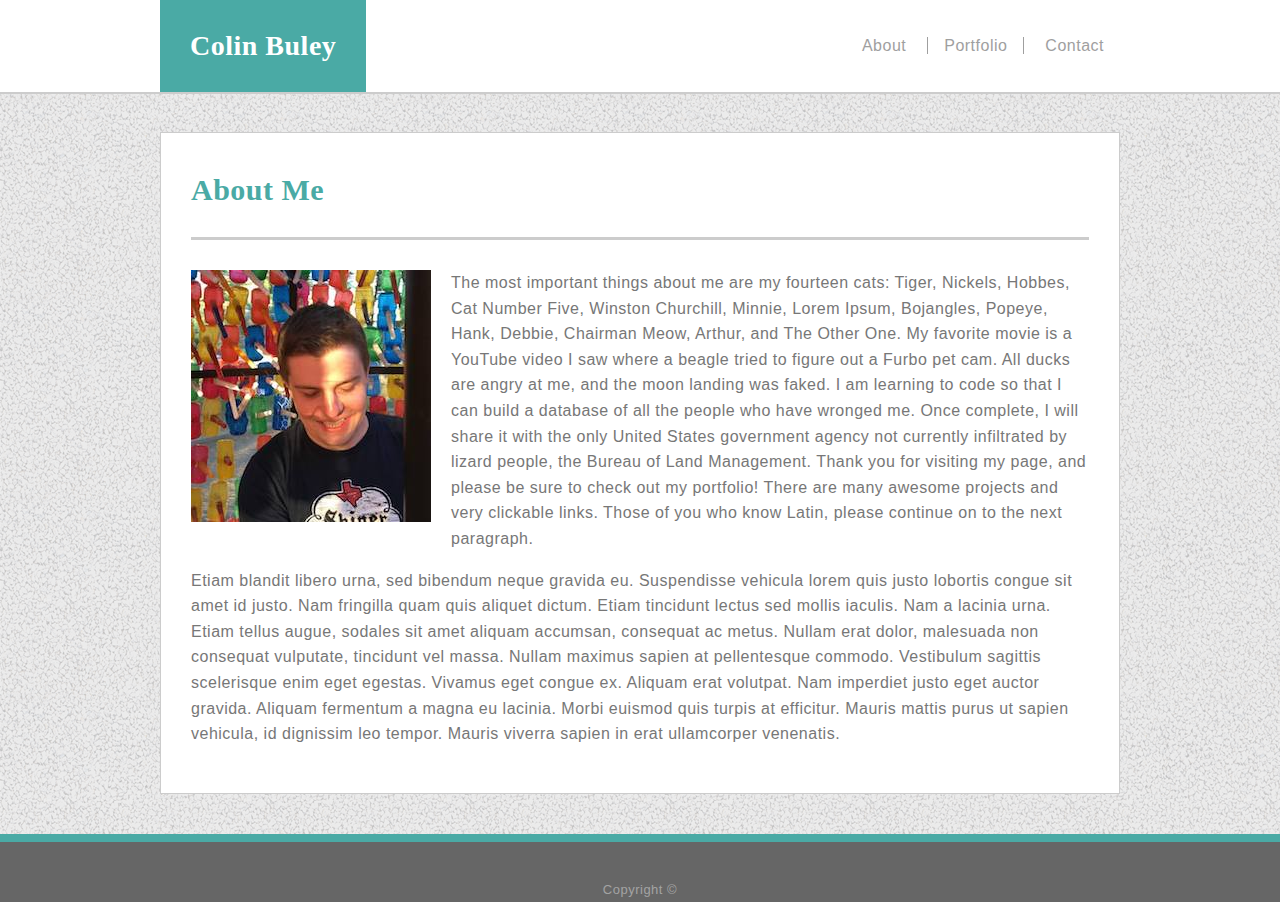
==== index.html @ 4f19fa3c "adding files with media queries" ====
<!DOCTYPE html>
<html>

<head>
    <meta charset="UTF-8">
    <link rel="stylesheet" type="text/css" href="assets/css/style.css">
    <meta name="viewport" content="width=device-width, initial-scale=1.0">
    <title>Colin Buley</title>
</head>

<body>
    
    <!-- Wrapper for sticky footer -->
    <div class="wrapper">
        
        <!-- Top navigation menu -->
        <div class ="outernav">
            <div class="topnav">
                <h1>Colin Buley</h1>
                <span class="navlinks">
                    <a href="index.html">About</a>
                    <a href="portfolio.html" id="port">Portfolio</a>
                    <a href="contact.html" style="padding-right: 0px">Contact</a>
                </span>
            </div>
        </div>

        <!-- Main page body -->
        <div class="mainbody">
        
            <h2>About Me</h2>

            <img src="assets/images/photo.jpg" alt="That's Me!">

            <p>
                The most important things about me are my fourteen cats:  Tiger, Nickels, Hobbes, Cat Number Five, Winston Churchill, Minnie, Lorem Ipsum, Bojangles, Popeye, Hank, Debbie, Chairman Meow, Arthur, and The Other One.  My favorite movie is a YouTube video I saw where a beagle tried to figure out a Furbo pet cam.  All ducks are angry at me, and the moon landing was faked.  I am learning to code so that I can build a database of all the people who have wronged me.  Once complete, I will share it with the only United States government agency not currently infiltrated by lizard people, the Bureau of Land Management.  Thank you for visiting my page, and please be sure to check out my portfolio!  There are many awesome projects and very clickable links.  Those of you who know Latin, please continue on to the next paragraph.
            </p> 
    
            <p>
                Etiam blandit libero urna, sed bibendum neque gravida eu. Suspendisse vehicula lorem quis justo lobortis congue sit amet id justo. Nam fringilla quam quis aliquet dictum. Etiam tincidunt lectus sed mollis iaculis. Nam a lacinia urna. Etiam tellus augue, sodales sit amet aliquam accumsan, consequat ac metus. Nullam erat dolor, malesuada non consequat vulputate, tincidunt vel massa. Nullam maximus sapien at pellentesque commodo. Vestibulum sagittis scelerisque enim eget egestas. Vivamus eget congue ex. Aliquam erat volutpat. Nam imperdiet justo eget auctor gravida. Aliquam fermentum a magna eu lacinia. Morbi euismod quis turpis at efficitur. Mauris mattis purus ut sapien vehicula, id dignissim leo tempor. Mauris viverra sapien in erat ullamcorper venenatis.
            </p>  

        </div>
    </div>

    <!-- Sticky footer -->
    <div class="footer">
        <p>Copyright &copy;</p>
    </div>

</body>

</html>
---- assets/css/style.css ----
html {
  height: 100%;
}

body {
  background-image: url("../images/gravel.png");
  color: #777777;
  font-family: 'Arial', 'Helvetica Neue', Helvetica, sans-serif;
  margin: 0px;
  height: 100%;
  display: flex;
  flex-direction: column;
  letter-spacing: .5px;
}

/* Wrapper for sticky footer */
.wrapper {
  flex: 1 0 auto;
}

/* Extend top nav full width of screen */
.outernav {
  width: 100%;
  overflow: hidden;
  background-color: #ffffff;
  border-bottom-style: solid;
  border-bottom-width: 2px;
  border-bottom-color: #cccccc;
}

/* Top nav bar */
.topnav {
  max-width: 960px;
  margin: auto;
}

.topnav a {
  color: #777777;
  line-height: 100%;
  text-align: center;
  padding: 0px 16px;
  text-decoration: none;
  margin-top: 38px;
  opacity: 0.7;
}

.navlinks {
  float: right;
  padding: 37px 16px;
}

.topnav a:hover {
  color: #404040;
}

/* Vertical lines between top nav links */
#port {
  border-style: solid;
  border-width: 0px 1px 0px 1px;
  border-color: #777777;
}

h1 {
  float: left;
  margin: 0px;
  background-color: #4aaaa5;
  color:#ffffff;
  padding: 30px;
  font-size: 28px;
  font-weight: bold;
  font-family: 'Georgia', Times, Times New Roman, serif;
}

h2 {
  padding: 10px 0px 30px 0px;
  color: #4aaaa5;
  margin-top: 0px;
  margin-bottom: 30px;
  border-bottom-style: solid;
  border-bottom-color: #cccccc;
  font-size: 30px;
  font-family: 'Georgia', Times, Times New Roman, serif;
}

.mainbody {
  background-color: #ffffff;
  padding: 30px;
  max-width: 898px;
  margin: auto;
  margin-top: 38px;
  border-style: solid;
  border-color: #cccccc;
  border-width: 1px;
}

.mainbody p {
  line-height: 1.6;
}

img {
  float: left;
  margin: 0px 20px 20px 0px;
}

.footer {
  height: 60px;
  width: 100%;
  background-color: #666666;
  text-align: center;
  border-top: 8px solid #4aaaa5;
  flex-shrink: 0;
  margin-top: 40px;
  position: relative;
}

.footer p {
  margin-top: 40px;
  font-size: 13px;
  color: #cccccc;
  opacity: 0.6;
}

/* Portfolio page css */
.flex-container {
  display: flex;
  flex-wrap: wrap;
}

.portfolio {
  position: relative;
  background-color: #f1f1f1;
  width: 274px;
  height: 206px;
  margin: 20px 40px 20px 0px;
  text-align: center;
  font-size: 30px;
}

.portfolio img {
  margin: 0px;
}

.portfolio h3 {
  position: absolute;
  left: 0;
  bottom: 9px;
  font-family: Georgia, 'Times New Roman', Times, serif;
  font-weight: 100;
  font-size: 24px;
  color: #ffffff;
  background-color: #4aaaa5;
  width: 100%;
  line-height: 60px;
  text-align: center;
  margin: 0px;
}

/* Contact me page css */
input[type=text], textarea {
  border: 1px solid #cccccc;
  padding-left: 12px;
}

.txtform {
  width: 100%;
  height: 30px;
  margin-top: 7px;
  margin-bottom: 20px;
  box-sizing: border-box;
}

#submit {
  padding: 10px 31px;
  background-color: #4aaaa5;
  font-size: 16px;
  color: #ffffff;
  text-align: center;
}

#submit:hover {
  background-color: #377f7c;
}

#submit:active {
  background-color: #1C403E;
}

textarea {
  height: 200px;
  resize: vertical;
  overflow: auto;
  padding-top: 10px;
  line-height: 1.6;
}

@media only screen and (max-width: 980px) {
  .mainbody {
    max-width: 588px;
    margin-left: 50px;
  }

  .topnav {
    margin-left: 50px;
    margin-right: 50px;
  }
}

@media only screen and (max-width: 740px) {
  .mainbody {
    max-width: 690px;
    margin-left: 20px;
    margin-right: 20px;
  }

  .topnav {
    margin-left: 20px;
    margin-right: 20px;
  }
}

@media only screen and (max-width: 640px) {
  h1 {
    display: inline-block;
    width: 100%;
    text-align: center;
    padding-left: 0px;
    padding-right: 0px;
  }

  .navlinks {
    display: inline-block;
    width: 100%;
    text-align: center; 
    margin: auto;
    padding: 20px 0px;
  }

  .topnav a {
    float: none;
  }

  .topnav {
    margin: 0;
  }

  .mainbody {
    max-width: 535px;
  }

  img {
    display: inline-block;
    max-width: 475px;
    float: none; 
    margin: auto;
  }

  p.clear {
    clear: none;
  }
}
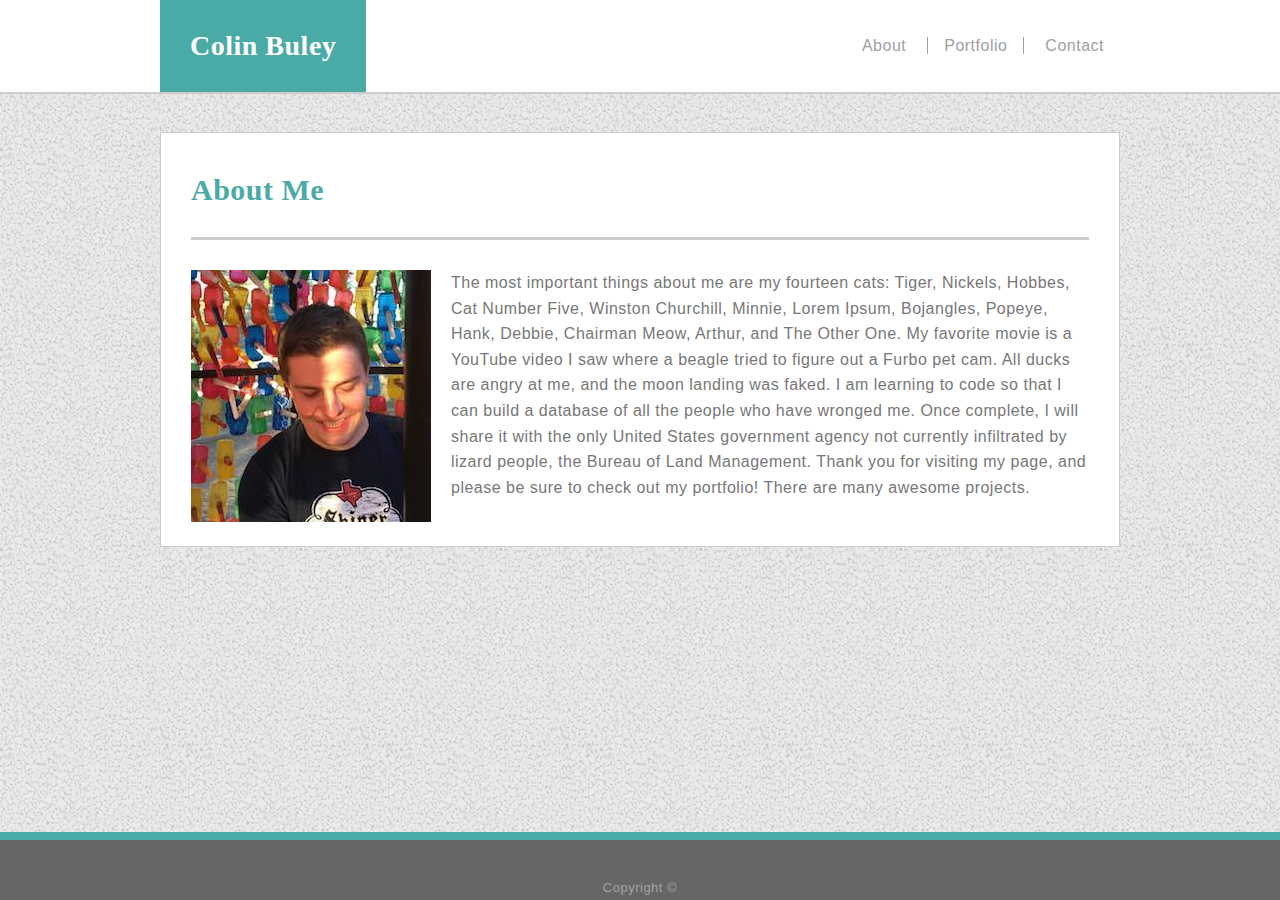
==== commit 522dee22: "fixing info" ====
--- a/index.html
+++ b/index.html
@@ -9,12 +9,12 @@
 </head>
 
 <body>
-    
+
     <!-- Wrapper for sticky footer -->
     <div class="wrapper">
-        
+
         <!-- Top navigation menu -->
-        <div class ="outernav">
+        <div class="outernav">
             <div class="topnav">
                 <h1>Colin Buley</h1>
                 <span class="navlinks">
@@ -27,18 +27,21 @@
 
         <!-- Main page body -->
         <div class="mainbody">
-        
+
             <h2>About Me</h2>
 
             <img src="assets/images/photo.jpg" alt="That's Me!">
 
             <p>
-                The most important things about me are my fourteen cats:  Tiger, Nickels, Hobbes, Cat Number Five, Winston Churchill, Minnie, Lorem Ipsum, Bojangles, Popeye, Hank, Debbie, Chairman Meow, Arthur, and The Other One.  My favorite movie is a YouTube video I saw where a beagle tried to figure out a Furbo pet cam.  All ducks are angry at me, and the moon landing was faked.  I am learning to code so that I can build a database of all the people who have wronged me.  Once complete, I will share it with the only United States government agency not currently infiltrated by lizard people, the Bureau of Land Management.  Thank you for visiting my page, and please be sure to check out my portfolio!  There are many awesome projects and very clickable links.  Those of you who know Latin, please continue on to the next paragraph.
-            </p> 
-    
-            <p>
-                Etiam blandit libero urna, sed bibendum neque gravida eu. Suspendisse vehicula lorem quis justo lobortis congue sit amet id justo. Nam fringilla quam quis aliquet dictum. Etiam tincidunt lectus sed mollis iaculis. Nam a lacinia urna. Etiam tellus augue, sodales sit amet aliquam accumsan, consequat ac metus. Nullam erat dolor, malesuada non consequat vulputate, tincidunt vel massa. Nullam maximus sapien at pellentesque commodo. Vestibulum sagittis scelerisque enim eget egestas. Vivamus eget congue ex. Aliquam erat volutpat. Nam imperdiet justo eget auctor gravida. Aliquam fermentum a magna eu lacinia. Morbi euismod quis turpis at efficitur. Mauris mattis purus ut sapien vehicula, id dignissim leo tempor. Mauris viverra sapien in erat ullamcorper venenatis.
-            </p>  
+                The most important things about me are my fourteen cats: Tiger, Nickels, Hobbes, Cat Number Five,
+                Winston Churchill, Minnie, Lorem Ipsum, Bojangles, Popeye, Hank, Debbie, Chairman Meow, Arthur, and The
+                Other One. My favorite movie is a YouTube video I saw where a beagle tried to figure out a Furbo pet
+                cam. All ducks are angry at me, and the moon landing was faked. I am learning to code so that I can
+                build a database of all the people who have wronged me. Once complete, I will share it with the only
+                United States government agency not currently infiltrated by lizard people, the Bureau of Land
+                Management. Thank you for visiting my page, and please be sure to check out my portfolio! There are many
+                awesome projects.
+            </p>
 
         </div>
     </div>
--- a/assets/css/style.css
+++ b/assets/css/style.css
@@ -203,6 +203,10 @@
     margin-left: 50px;
     margin-right: 50px;
   }
+
+  .col2 {
+    margin-right: 0px;
+  }
 }
 
 @media only screen and (max-width: 740px) {
